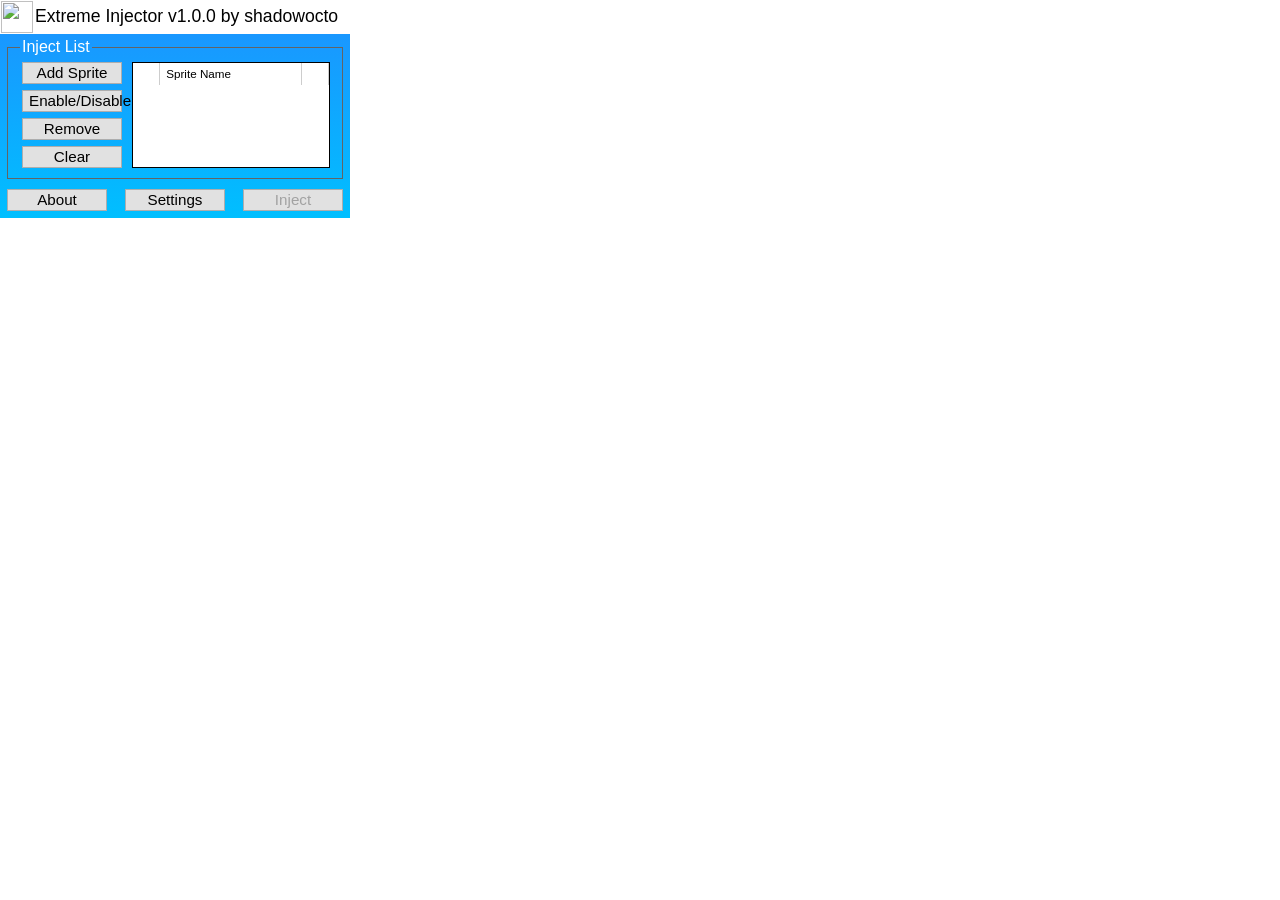
==== popup/index.html @ 2340f5fb "Initial commit" ====
<html>
    <head>
        <link rel="stylesheet" href="styles.css">
        <title class="version">Extreme Injector v{VERSION} by shadowocto</title>
    </head>
    <body>
        <div class="title-bar">
            <img src="../extremeinjector.png">
            <span class="version">Extreme Injector v{VERSION} by shadowocto</span>
        </div>
        <div class="content">
            <fieldset>
                <legend>Inject List</legend>

                <div class="buttons">
                    <button id="add">Add Sprite</button>
                    <button id="toggle">Enable/Disable</button>
                    <button id="remove">Remove</button>
                    <button id="clear">Clear</button>
                </div>

                <div class="table">
                    <table id="sprite-table">
                        <tr>
                            <th></th>
                            <th>Sprite Name</th>
                            <th></th>
                        </tr>
                    </table>
                </div>
            </fieldset>

            <div class="buttons">
                <button id="about">About</button>
                <button id="settings">Settings</button>
                <button id="inject" disabled>Inject</button>
            </div>
        </div>

        <script src="util.js"></script>
        <script src="script.js"></script>
    </body>
</html>
---- popup/styles.css ----
body, html {
    background: linear-gradient(#1E90FF, #00BFFF) no-repeat;
    height: max-content;
    user-select: none;
    width: 350px;
    color: white;
    margin: 0;
}

body, button, input {
    font-family: "Segoe UI", Arial, Helvetica, sans-serif;
}

button {
    transition: background-color 0.3s ease-in, border-color 0.3s ease-in;
    border: 1px solid #ADADAD;
    background-color: #E1E1E1;
    font-size: 0.95em;
    font-weight: 500;
    height: 22px;
}

button:hover, input[type=checkbox]:hover {
    background-color: #E5F1FB;
    border-color: #0278D7;
}

input[type="checkbox"] {
    transition: background-color 0.3s ease-in, border-color 0.3s ease-in;
    background-color: #ffffff;
    border: 1px solid #000000;
    position: relative;
    appearance: none;
    height: 14px;
    width: 14px;
}

input[type="checkbox"]:checked::after {
    border-width: 0 1px 1px 0;
    transform: rotate(45deg);
    border-color: #000000;
    border-style: solid;
    position: absolute;
    content: "";
    height: 9px;
    width: 4px;
    left: 4px;
}

.title-bar {
    align-items: center;
    background: white;
    display: flex;
    color: black;
    padding: 1px;
    gap: 2px;
}

.title-bar img {
    height: 2em;
}

.title-bar span {
    transform: translateY(-1px);
    font-size: 1.1em;
}

.content {
    width: calc(100% - 10px);
    padding: 4px 5px 7px;
}

fieldset {
    border: 1px solid #646464;
    margin-bottom: 10px;
    display: flex;
    gap: 8px;
}

/* table container */
fieldset .table {
    border: 1px solid black;
    background: white;
    max-height: 104px;
    overflow-y: auto;
    flex: 1;
}

fieldset table {
    height: min-content;
    border-spacing: 0;
    color: black;
    width: 100%;
}

fieldset table * {
    font-weight: normal;
    padding-left: 6px;
    font-size: 0.9em;
    text-align: left;
}

fieldset table th {
    border-right: 1px solid #cdcdcd;
    min-width: 6px;
    height: 22px;
}

fieldset table tr:hover {
    background: #f1f1f1;
}

fieldset table tr.selected {
    background: #0278D7;
    color: white;
}

.buttons {
    justify-content: space-between;
    padding: 0 2px;
    display: flex;
}

.buttons button {
    width: 100px;
}

fieldset .buttons {
    justify-content: unset;
    flex-direction: column;
    width: 100px;
    gap: 6px;
}
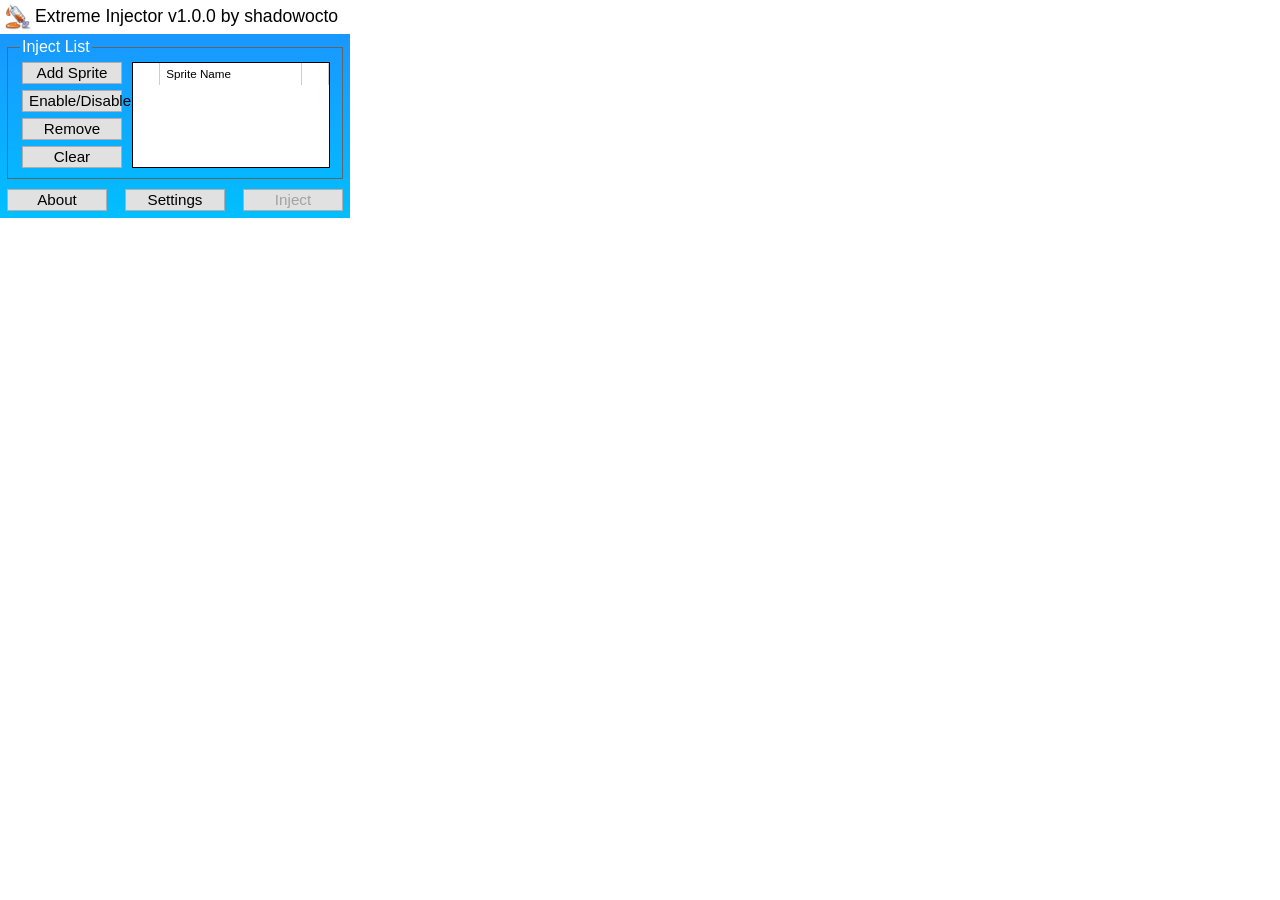
==== commit 48ac0c24: "Fix image links" ====
--- a/popup/index.html
+++ b/popup/index.html
@@ -5,7 +5,7 @@
     </head>
     <body>
         <div class="title-bar">
-            <img src="../extremeinjector.png">
+            <img src="../img/90.png">
             <span class="version">Extreme Injector v{VERSION} by shadowocto</span>
         </div>
         <div class="content">
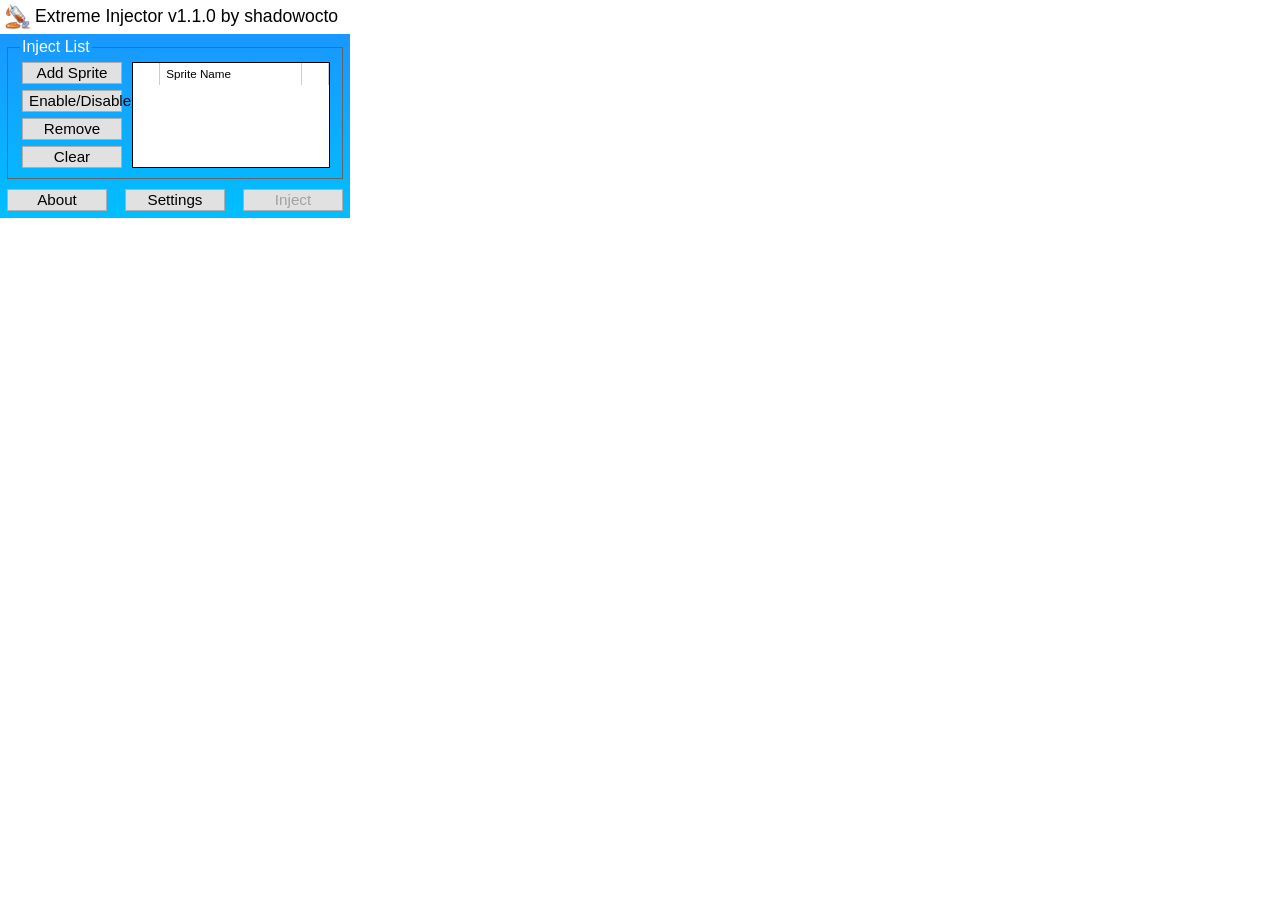
==== commit e9bcaf7b: "1.1.0 - Project Refactor - Added Settings - Added Green Flag Toggle - Added Theme Selector - Added U" ====
--- a/popup/index.html
+++ b/popup/index.html
@@ -1,6 +1,9 @@
 <html>
     <head>
-        <link rel="stylesheet" href="styles.css">
+        <link rel="stylesheet" href="main.css">
+        <link rel="stylesheet" href="winui.css">
+        <link rel="stylesheet" href="themes/classic.css" id="theme">
+
         <title class="version">Extreme Injector v{VERSION} by shadowocto</title>
     </head>
     <body>
@@ -37,7 +40,8 @@
             </div>
         </div>
 
-        <script src="util.js"></script>
-        <script src="script.js"></script>
+        <script src="js/settings.js"></script>
+        <script src="js/util.js"></script>
+        <script src="js/ui.js"></script>
     </body>
 </html>
--- a/popup/main.css
+++ b/popup/main.css
@@ -0,0 +1,57 @@
+body, html {
+    height: max-content;
+    width: 350px;
+    color: white;
+    margin: 0;
+}
+
+.title-bar {
+    align-items: center;
+    display: flex;
+    padding: 1px;
+    gap: 2px;
+}
+
+.title-bar img {
+    height: 2em;
+}
+
+.title-bar span {
+    transform: translateY(-1px);
+    font-size: 1.1em;
+}
+
+.content {
+    width: calc(100% - 10px);
+    padding: 4px 5px 7px;
+}
+
+fieldset {
+    margin-bottom: 10px;
+    display: flex;
+    gap: 8px;
+}
+
+/* table container */
+fieldset .table {
+    max-height: 104px;
+    overflow-y: auto;
+    flex: 1;
+}
+
+.buttons {
+    justify-content: space-between;
+    padding: 0 2px;
+    display: flex;
+}
+
+.buttons button {
+    width: 100px;
+}
+
+fieldset .buttons {
+    justify-content: unset;
+    flex-direction: column;
+    width: 100px;
+    gap: 6px;
+}
--- a/popup/winui.css
+++ b/popup/winui.css
@@ -0,0 +1,143 @@
+:root {
+    --selection: #0278D7;
+}
+
+body, button, input {
+    font-family: "Segoe UI", Arial, Helvetica, sans-serif;
+    user-select: none;
+}
+
+button, .dropdown {
+    transition: background-color 0.3s ease-in, border-color 0.3s ease-in;
+    border: 1px solid #ADADAD;
+    background-color: #E1E1E1;
+    font-size: 0.95em;
+    font-weight: 500;
+    height: 22px;
+}
+
+button:hover, input[type=checkbox]:hover, .dropdown:hover, .dropdown.expanded {
+    background-color: #E5F1FB;
+    border-color: #0278D7;
+}
+
+button[disabled] {
+    pointer-events: none;
+}
+
+input[type="checkbox"] {
+    transition: background-color 0.3s ease-in, border-color 0.3s ease-in;
+    background-color: #ffffff;
+    border: 1px solid #000000;
+    position: relative;
+    appearance: none;
+    height: 14px;
+    width: 14px;
+}
+
+input[type="checkbox"]:checked::after {
+    border-width: 0 1px 1px 0;
+    transform: rotate(45deg);
+    border-color: #000000;
+    border-style: solid;
+    position: absolute;
+    content: "";
+    height: 9px;
+    width: 4px;
+    left: 4px;
+}
+
+table {
+    height: min-content;
+    border-spacing: 0;
+    color: black;
+    width: 100%;
+}
+
+table * {
+    font-weight: normal;
+    padding-left: 6px;
+    font-size: 0.9em;
+    text-align: left;
+}
+
+table th {
+    border-right: 1px solid #cdcdcd;
+    min-width: 6px;
+    height: 22px;
+}
+
+table tr:hover {
+    background: #f1f1f1;
+}
+
+table tr.selected {
+    background: var(--selection);
+    color: white;
+}
+
+/*
+    Anything below this point is unaffected by themes
+    because the settings menu doesn't use them
+*/
+label {
+    position: relative;
+    top: -5px;
+}
+
+.dropdown.expanded {
+    background-color: #CCE4F7;
+}
+
+.dropdown {
+    text-align: left;
+}
+
+.dropdown div {
+    position: relative;
+    left: 6px;
+}
+
+.dropdown .arrow {
+    border-width: 0 1px 1px 0;
+    left: calc(100% - 13px);
+    border-color: #3c3c3c;
+    border-style: solid;
+    margin-bottom: -3px;
+    position: relative;
+    rotate: 45deg;
+    height: 5px;
+    width: 5px;
+    top: 7px;
+}
+
+.dropdown .options {
+    border: 1px solid var(--selection);
+    box-shadow: 2px 2px 3px rgb(0 0 0 / 0.5);
+    opacity: 0;
+    height: 0;
+    top: 5px;
+    left: 0;
+}
+
+.dropdown.expanded .options {
+    height: max-content;
+    opacity: 1;
+}
+
+.dropdown .options div {
+    background: white;
+    padding-left: 5px;
+    height: 15px;
+    left: 0;
+}
+
+.dropdown .options div:hover {
+    background: var(--selection);
+    color: white;
+}
+
+input[disabled], label[disabled] {
+    pointer-events: none;
+    opacity: 0.5;
+}
--- a/popup/themes/classic.css
+++ b/popup/themes/classic.css
@@ -0,0 +1,17 @@
+body, html {
+    background: linear-gradient(#1E90FF, #00BFFF) no-repeat;
+}
+
+.title-bar {
+    background: white;
+    color: black;
+}
+
+fieldset {
+    border: 1px solid #646464;
+}
+
+fieldset .table {
+    border: 1px solid black;
+    background: white;
+}
